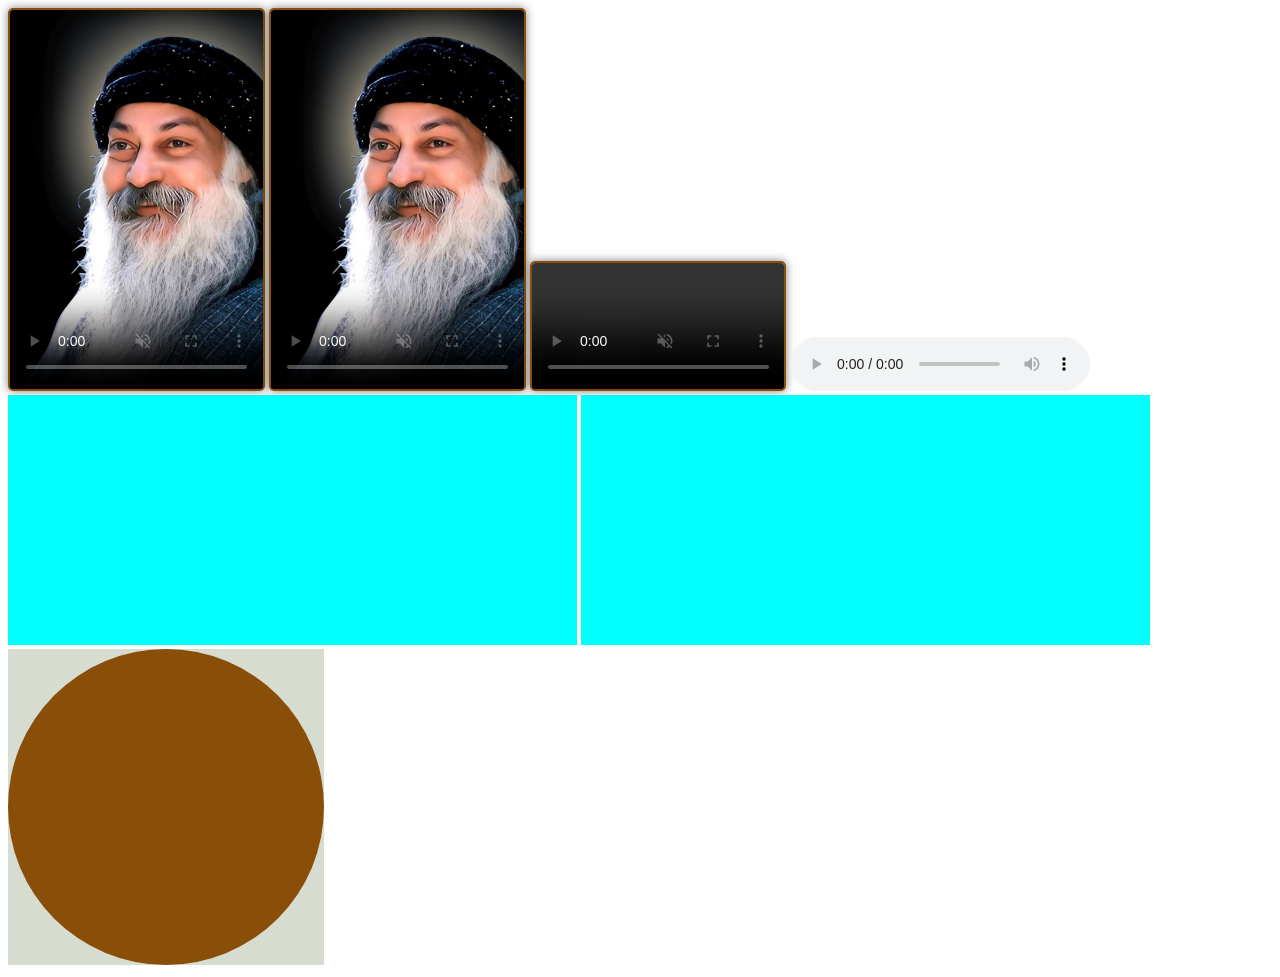
==== Video-010/index.html @ 3e0519fc "Video, Audio & Media in HTML | Sigma Web Development Course - Tutorial #10" ====
<!DOCTYPE html>
<html lang="en">
<head>
    <meta charset="UTF-8">
    <meta name="viewport" content="width=device-width, initial-scale=1.0">
    <title>Video, Audio and other tags and its attributes</title>
    <link rel="stylesheet" href="style.css">
</head>
<body>
    <video  class="video" src="v1.mp4" controls autoplay muted poster="i1.jpg"></video>
    <video class="video" src="v1.mp4" controls muted poster="i1.jpg"></video>
    <video class="video" src="v2.mp4" controls muted loop></video>

    <audio src="a1.mp3" controls autoplay loop></audio>
    <!-- <svg class="video" width="100" height="100">
        <circle cx="50" cy="50" r="50" style="fill:rgb(137, 79, 9);" />
    </svg> -->
    <iframe src="https://www.codewithharry.com/tutorial/html-table-captions" frameborder="0"></iframe>

    <iframe width="560" height="315" src="https://www.youtube.com/embed/XZwBNDGuWGU?si=RU60OkBFTv2p1pdj&amp;start=752" title="YouTube video player" frameborder="0" allow="accelerometer; autoplay; clipboard-write; encrypted-media; gyroscope; picture-in-picture; web-share" referrerpolicy="strict-origin-when-cross-origin" allowfullscreen></iframe>


    <img src="img.svg" alt="SVG Image Not Found">

</body>
</html>
---- Video-010/style.css ----
.video {
    width: 20%;
    
    border: 2px solid rgb(137, 79, 9);
    border-radius: 5px;
    box-shadow: 0 0 10px rgba(0, 0, 0, 0.5);
}

iframe{
    width: 45%;
    height: 250px;
    
    margin: 0 auto;
    background-color: aqua;
}

img{
    width: 25%;
    background-color: rgb(215, 220, 208);
}
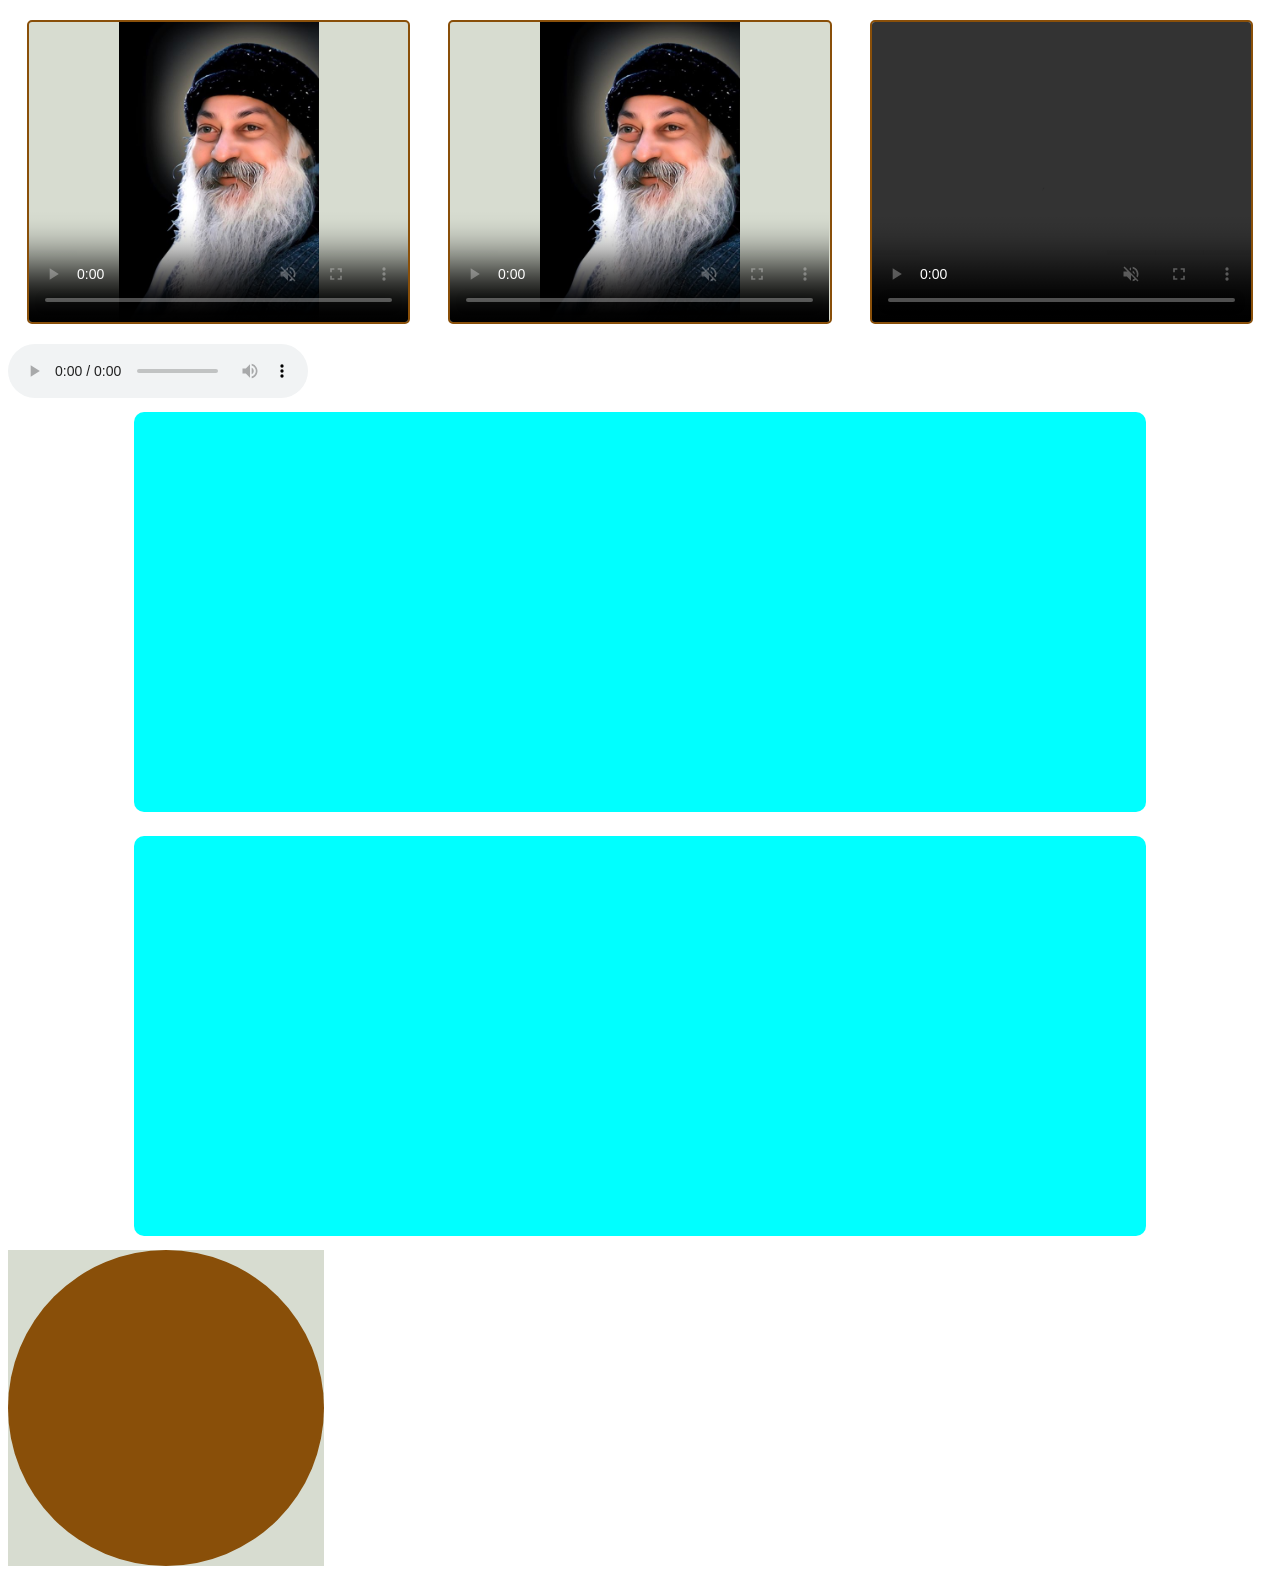
==== commit 18837fd0: "11-8-2026" ====
--- a/Video-010/index.html
+++ b/Video-010/index.html
@@ -1,26 +1,35 @@
 <!DOCTYPE html>
 <html lang="en">
+
 <head>
     <meta charset="UTF-8">
     <meta name="viewport" content="width=device-width, initial-scale=1.0">
     <title>Video, Audio and other tags and its attributes</title>
     <link rel="stylesheet" href="style.css">
 </head>
+
 <body>
-    <video  class="video" src="v1.mp4" controls autoplay muted poster="i1.jpg"></video>
-    <video class="video" src="v1.mp4" controls muted poster="i1.jpg"></video>
-    <video class="video" src="v2.mp4" controls muted loop></video>
+    <div class="video-container">
+        <video class="video" src="v1.mp4" controls autoplay muted poster="i1.jpg" width="1200" height="300"></video>
+        <video class="video" src="v1.mp4" controls muted poster="i1.jpg" width="1200" height="300"></video>
+        <video class="video" src="v2.mp4" controls muted loop width="1200" height="300"></video>
+    </div>
 
-    <audio src="a1.mp3" controls autoplay loop></audio>
+    <audio src="a1.mp3" controls autoplay loop></audio> <br>
     <!-- <svg class="video" width="100" height="100">
         <circle cx="50" cy="50" r="50" style="fill:rgb(137, 79, 9);" />
     </svg> -->
-    <iframe src="https://www.codewithharry.com/tutorial/html-table-captions" frameborder="0"></iframe>
+    <iframe src="https://www.codewithharry.com/tutorial/html-table-captions" frameborder="0"
+        style="width: 80%; height: 400px; margin: 10px 10%; border-radius: 10px;"></iframe><br>
 
-    <iframe width="560" height="315" src="https://www.youtube.com/embed/XZwBNDGuWGU?si=RU60OkBFTv2p1pdj&amp;start=752" title="YouTube video player" frameborder="0" allow="accelerometer; autoplay; clipboard-write; encrypted-media; gyroscope; picture-in-picture; web-share" referrerpolicy="strict-origin-when-cross-origin" allowfullscreen></iframe>
-
+    <iframe style="width: 80%; height: 400px; margin: 10px 10%; border-radius:10px;" src="https://www.youtube.com/embed/XZwBNDGuWGU?si=P05ftvG6YaqS1odq&amp;start=599"
+        title="YouTube video player" frameborder="0"
+        allow="accelerometer; autoplay; clipboard-write; encrypted-media; gyroscope; picture-in-picture; web-share"
+        referrerpolicy="strict-origin-when-cross-origin" allowfullscreen></iframe>
+    <br>
 
     <img src="img.svg" alt="SVG Image Not Found">
 
 </body>
+
 </html>
--- a/Video-010/style.css
+++ b/Video-010/style.css
@@ -1,11 +1,18 @@
-.video {
-    width: 20%;
+.video-container{
+    display: flex;
+    justify-content: space-around;
+    width: 100%;
+    margin: 20px 0;
     
+}
+
+video{
+    width: 30%;
+    height: 300px;
     border: 2px solid rgb(137, 79, 9);
     border-radius: 5px;
-    box-shadow: 0 0 10px rgba(0, 0, 0, 0.5);
+    background-color: rgb(215, 220, 208);
 }
-
 iframe{
     width: 45%;
     height: 250px;
@@ -17,4 +24,5 @@
 img{
     width: 25%;
     background-color: rgb(215, 220, 208);
-}+}
+
